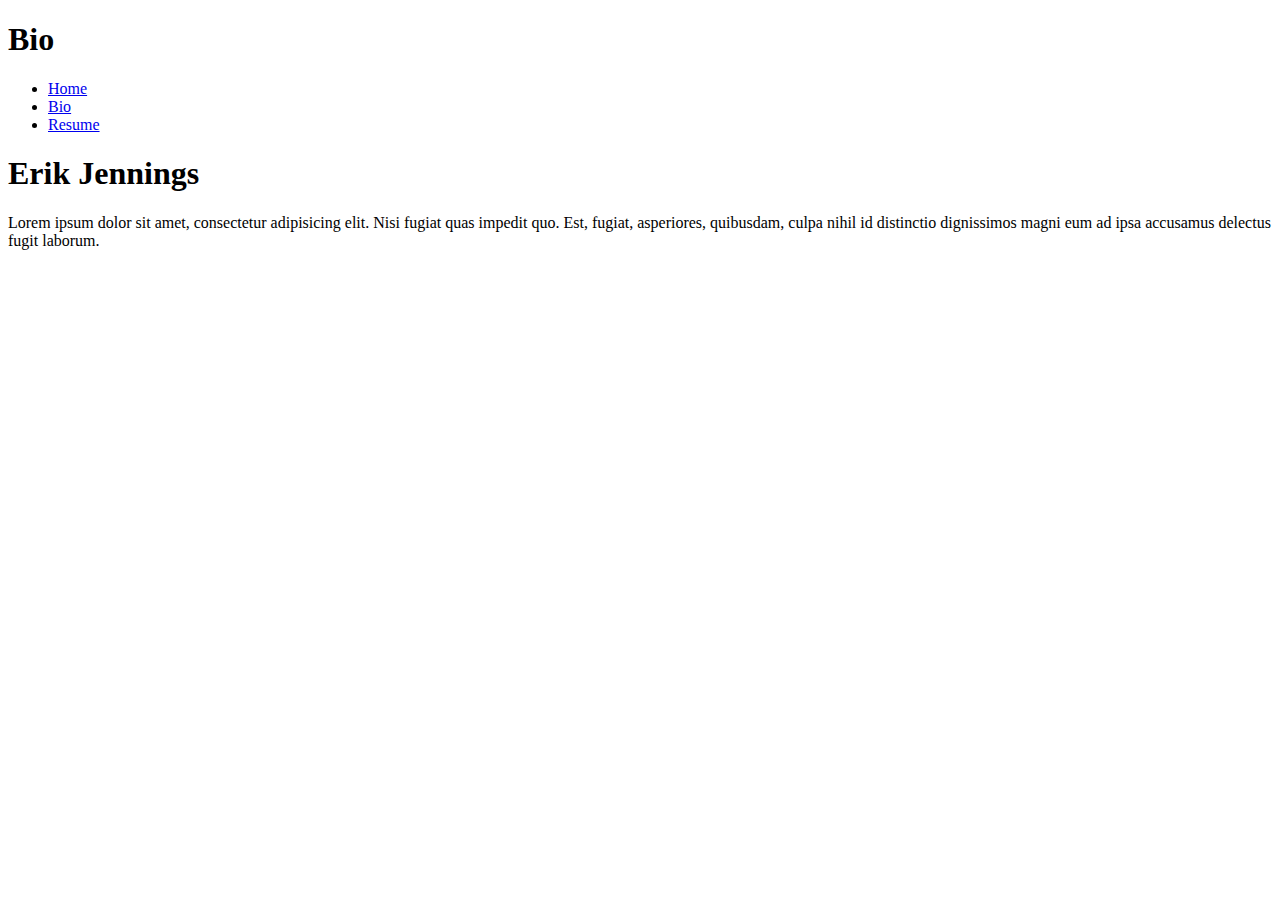
==== bio.html @ b075590f "Version 1" ====
<!doctype html>
<html lang="en">
<head>
	<meta charset="UTF-8">
	<title>Erik Jennings</title>
</head>
<body>

	<h1>Bio</h1>


	<ul>
		<li><a href="index.html">Home</a></li>
		<li><a href="bio.html">Bio</a></li>
		<li><a href="resume.html">Resume</a></li>
	</ul>

	<h1>Erik Jennings</h1>
	
	<p>Lorem ipsum dolor sit amet, consectetur adipisicing elit. Nisi fugiat quas impedit quo. Est, fugiat, asperiores, quibusdam, culpa nihil id distinctio dignissimos magni eum ad ipsa accusamus delectus fugit laborum.</p>
	
</body>
</html>
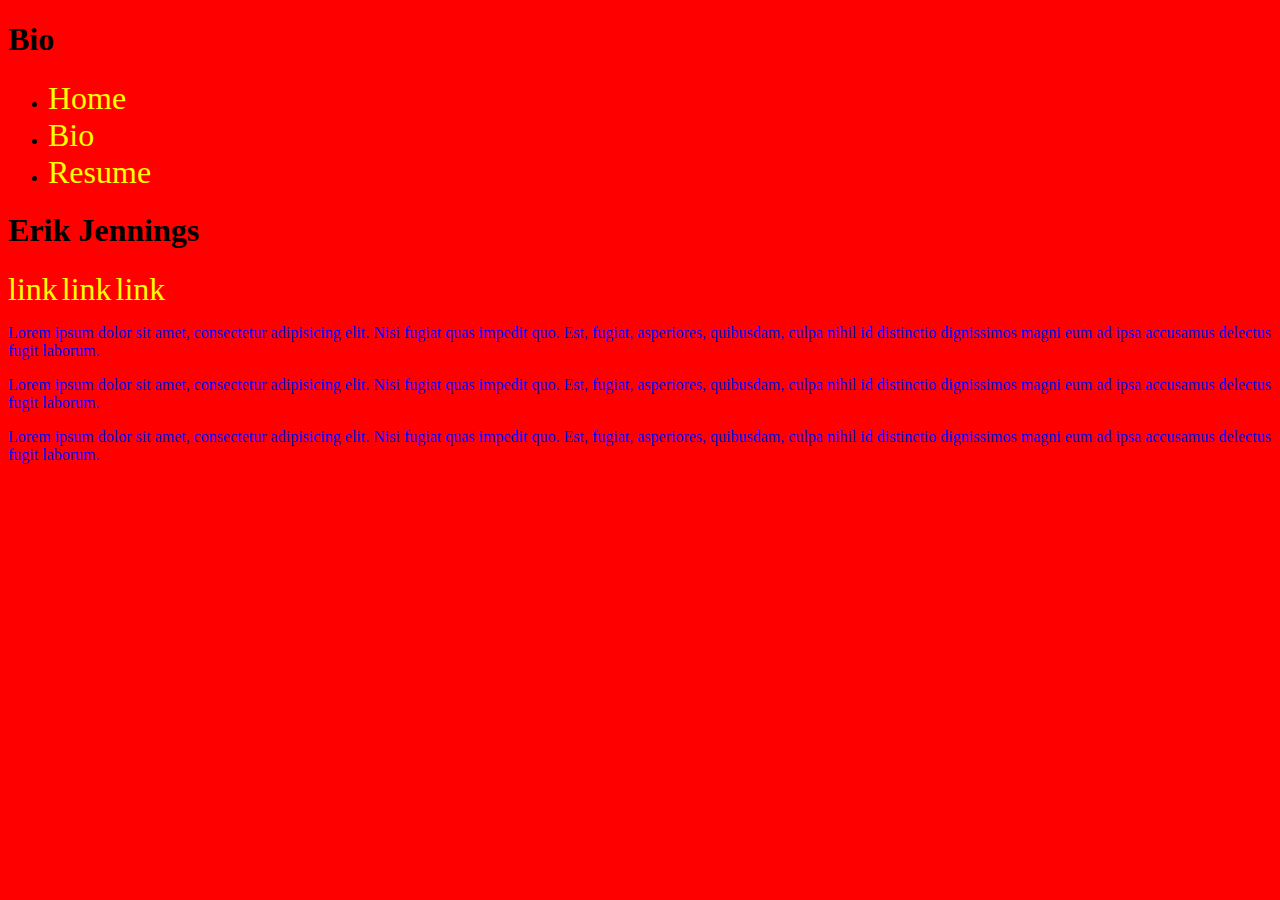
==== commit 7fa3464d: "Added Placeholder" ====
--- a/bio.html
+++ b/bio.html
@@ -3,6 +3,8 @@
 <head>
 	<meta charset="UTF-8">
 	<title>Erik Jennings</title>
+
+	<link rel="stylesheet" href="css/styles.css">
 </head>
 <body>
 
@@ -16,8 +18,19 @@
 	</ul>
 
 	<h1>Erik Jennings</h1>
-	
+
+	<a href="">link</a>
+	<a href="">link</a>
+	<a href="">link</a>
+
 	<p>Lorem ipsum dolor sit amet, consectetur adipisicing elit. Nisi fugiat quas impedit quo. Est, fugiat, asperiores, quibusdam, culpa nihil id distinctio dignissimos magni eum ad ipsa accusamus delectus fugit laborum.</p>
+
+	<p>Lorem ipsum dolor sit amet, consectetur adipisicing elit. Nisi fugiat quas impedit quo. Est, fugiat, asperiores, quibusdam, culpa nihil id distinctio dignissimos magni eum ad ipsa accusamus delectus fugit laborum.</p>
+
+	<p>Lorem ipsum dolor sit amet, consectetur adipisicing elit. Nisi fugiat quas impedit quo. Est, fugiat, asperiores, quibusdam, culpa nihil id distinctio dignissimos magni eum ad ipsa accusamus delectus fugit laborum.</p>
+
+
+
 	
 </body>
 </html>--- a/css/styles.css
+++ b/css/styles.css
@@ -0,0 +1,14 @@
+body {
+	background: red;
+}
+
+
+p {
+	color: blue
+}
+
+a{
+	color: yellow;
+	font-size:32px;
+	text-decoration: none;
+}